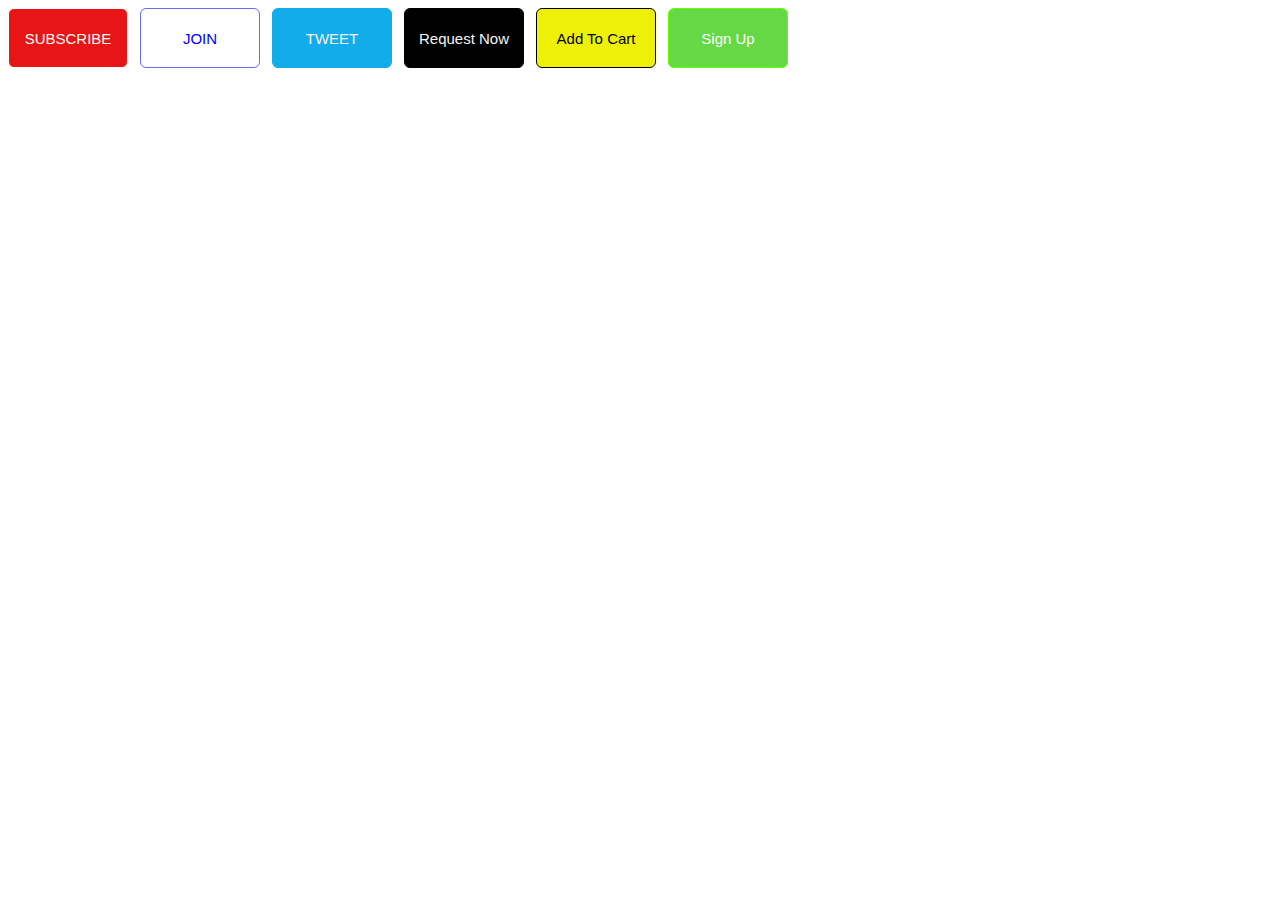
==== index.html @ f6820b64 "suggestion" ====
<html>
<head>
<link rel="stylesheet" href="style.css">
<!-- Try learning bootstrap, styling the code yourself is great. But in actual production jobs, you'll have to do this usually with a third-party library -->
</head>

<body>

<button class="subscribe-button">
SUBSCRIBE
</button>

<button class="join-button">
JOIN
</button>

<button class="tweet-button">
TWEET
</button>

<button class="request-now">
Request Now
</button>

<button class="add-to-cart">
Add To Cart
</button>

<button class="sign-up">
Sign Up
</button>

</body>

</html>
---- style.css ----
button {

  border: none;
  border-style: solid;
  border-width: 1px;
  height: 60px;
  width: 120px;
  border-radius: 6px;
  font-size: 15px;
  cursor: pointer;
  margin-right: 8px;
  transition: 0.15;

}
    
    .subscribe-button {
        
        background-color: rgb(231, 21, 21);
        color: white;
        border-color:none   
    }        

    .subscribe-button:hover {
        background-color: rgb(245, 234, 234);
        color: rgb(0, 0, 0);
        border-color: black;
    }

    .subscribe-button:active {
        background-color: rgb(255, 255, 255);
        color: rgb(0, 0, 0);
        border-color: black;
    }
    
    .join-button {
        background-color: white;
        color: blue;
        border-color: rgb(106, 106, 245);
        
    }

    .join-button:hover {
      opacity: 0.8;
    }
     
    .join-button:active {
        opacity: 0.5;
    }


    .tweet-button {
        background-color: rgb(17, 172, 233);
        color: rgb(245, 245, 245);
        border-color: rgb(17, 172, 233);
        
    }

    .tweet-button:hover {
        background-color: rgb(245, 245, 245);
        color: rgb(17, 172, 233);
        border-color: rgb(245, 245, 245);

    }
    
    .tweet-button:active {
        opacity: 0.5;
    }


    .request-now {
        background-color: rgb(0, 0, 0);
        color: rgb(245, 245, 245);
        border-color: rgb(0, 0, 0);
       
    }

    .add-to-cart {
        background-color: rgb(238, 241, 7);
        color: rgb(0, 0, 0);
        border-color: rgb(0, 0, 0);
       
    }

    .sign-up {
        background-color: rgb(103, 216, 69);
        color: rgb(255, 255, 255);
        border-color: rgb(102, 255, 0);
    }
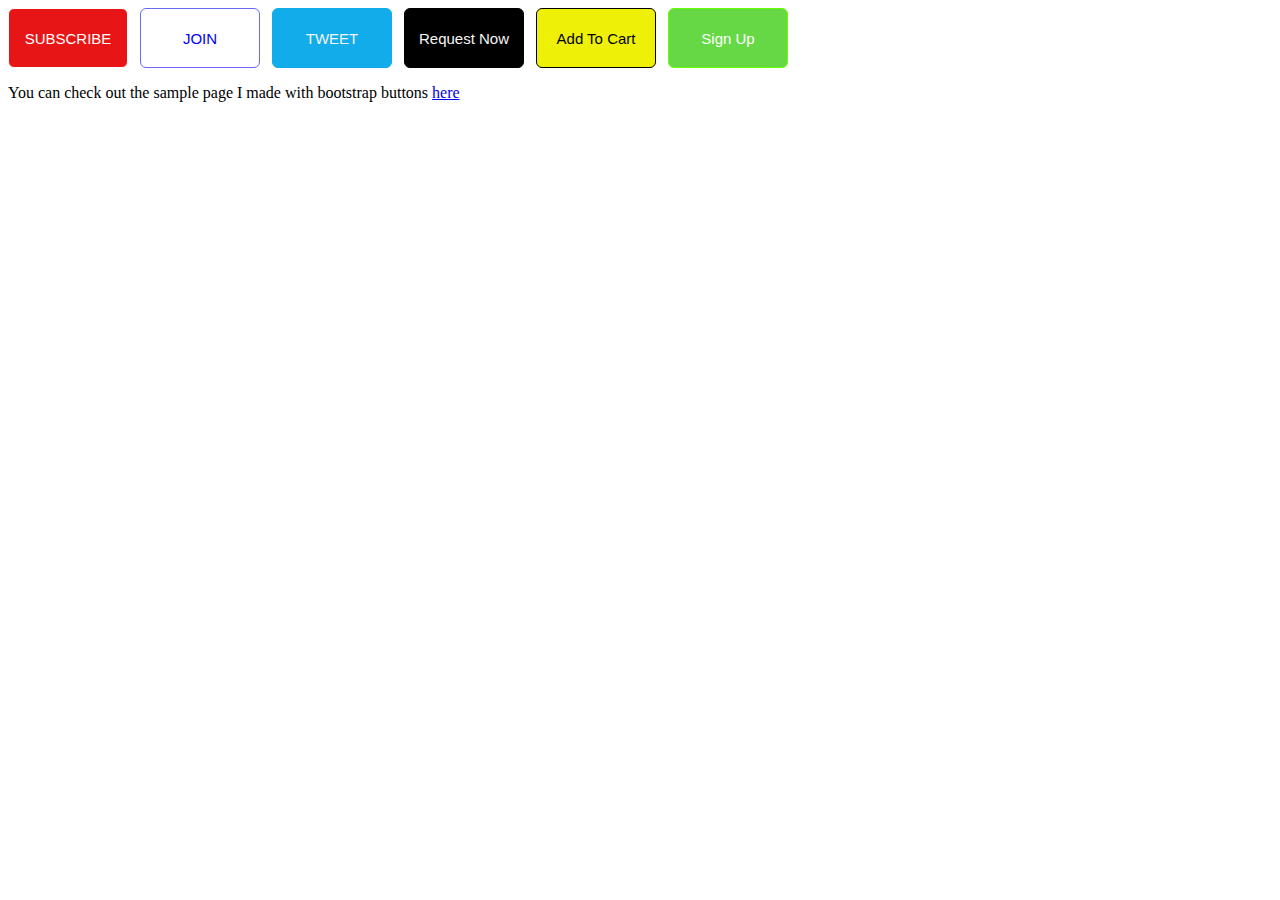
==== commit f605e522: "bootstrap samples" ====
--- a/index.html
+++ b/index.html
@@ -30,6 +30,8 @@
 Sign Up
 </button>
 
+<p>You can check out the sample page I made with bootstrap buttons <a href="/ryu">here</a></p>
+
 </body>
 
 </html>
--- a/style.css
+++ b/style.css
@@ -9,7 +9,7 @@
   font-size: 15px;
   cursor: pointer;
   margin-right: 8px;
-  transition: 0.15;
+  transition: opacity 1s;
 
 }
     
@@ -17,19 +17,22 @@
         
         background-color: rgb(231, 21, 21);
         color: white;
-        border-color:none   
+        border-color:none
+        
     }        
 
     .subscribe-button:hover {
         background-color: rgb(245, 234, 234);
         color: rgb(0, 0, 0);
         border-color: black;
+        opacity: 0.1;
     }
 
     .subscribe-button:active {
-        background-color: rgb(255, 255, 255);
-        color: rgb(0, 0, 0);
-        border-color: black;
+        background-color: rgb(21, 93, 228);
+        color: rgb(11, 224, 65);
+        border-color: rgb(240, 7, 7);
+        opacity: 0.5;
     }
     
     .join-button {
@@ -40,7 +43,7 @@
     }
 
     .join-button:hover {
-      opacity: 0.8;
+        opacity: 0.8;
     }
      
     .join-button:active {
@@ -74,6 +77,15 @@
        
     }
 
+    .request-now:hover {
+        opacity: 0.8;
+    }
+
+    .request-now:active {
+        opacity: 0.5;
+
+    }
+
     .add-to-cart {
         background-color: rgb(238, 241, 7);
         color: rgb(0, 0, 0);
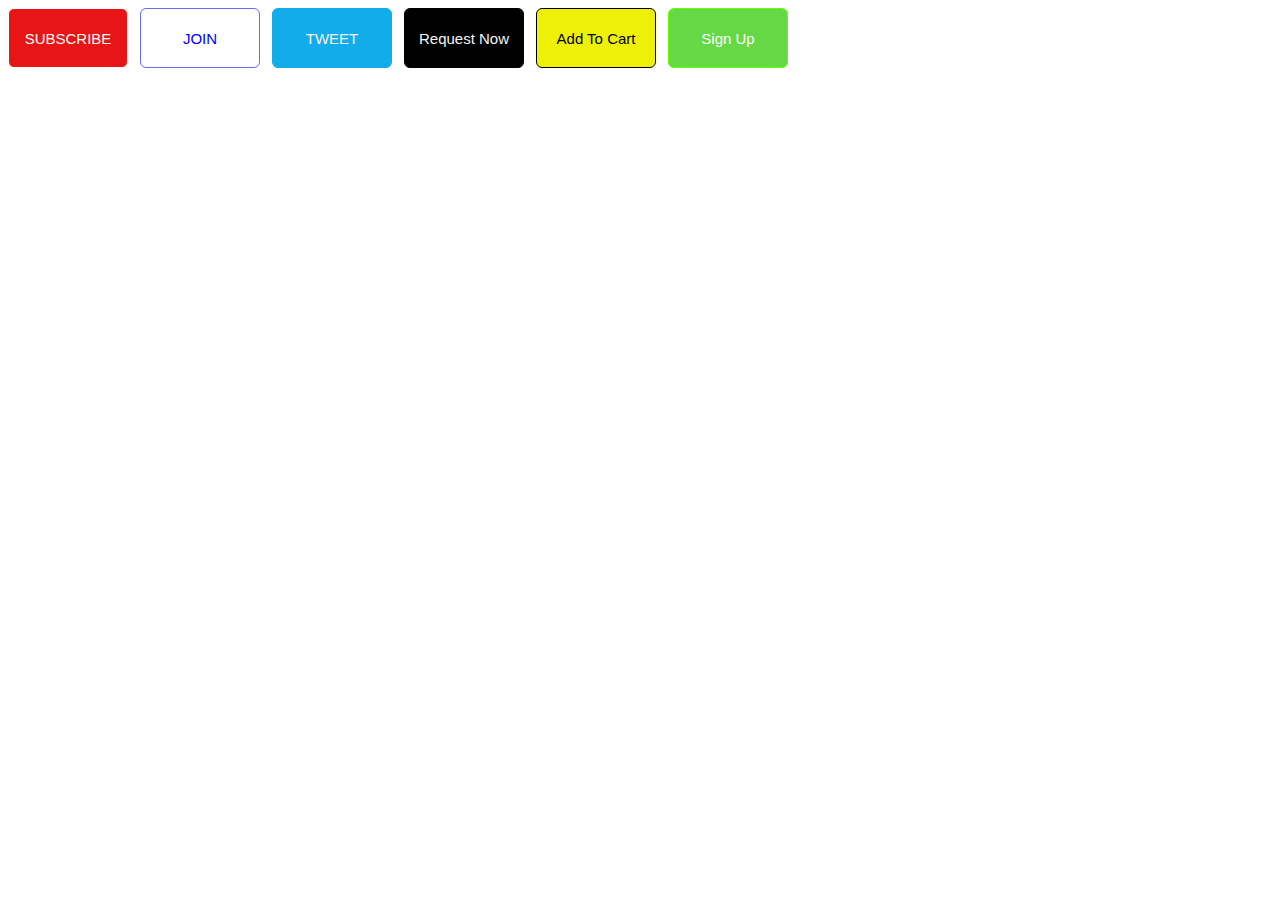
==== commit c647cecd: "Shadows now work. Your bootsrap shit is cool AF" ====
--- a/index.html
+++ b/index.html
@@ -1,7 +1,7 @@
 <html>
 <head>
 <link rel="stylesheet" href="style.css">
-<!-- Try learning bootstrap, styling the code yourself is great. But in actual production jobs, you'll have to do this usually with a third-party library -->
+
 </head>
 
 <body>
@@ -30,8 +30,6 @@
 Sign Up
 </button>
 
-<p>You can check out the sample page I made with bootstrap buttons <a href="/ryu">here</a></p>
-
 </body>
 
 </html>
--- a/style.css
+++ b/style.css
@@ -9,8 +9,8 @@
   font-size: 15px;
   cursor: pointer;
   margin-right: 8px;
-  transition: opacity 1s;
-
+  transition: background-color 1s, color 1s;
+  
 }
     
     .subscribe-button {
@@ -26,6 +26,8 @@
         color: rgb(0, 0, 0);
         border-color: black;
         opacity: 0.1;
+        box-shadow: 5px 5px 5px black;
+        transition: box-shadow 0.15s;
     }
 
     .subscribe-button:active {
@@ -55,7 +57,7 @@
         background-color: rgb(17, 172, 233);
         color: rgb(245, 245, 245);
         border-color: rgb(17, 172, 233);
-        
+    
     }
 
     .tweet-button:hover {
@@ -74,7 +76,7 @@
         background-color: rgb(0, 0, 0);
         color: rgb(245, 245, 245);
         border-color: rgb(0, 0, 0);
-       
+        
     }
 
     .request-now:hover {
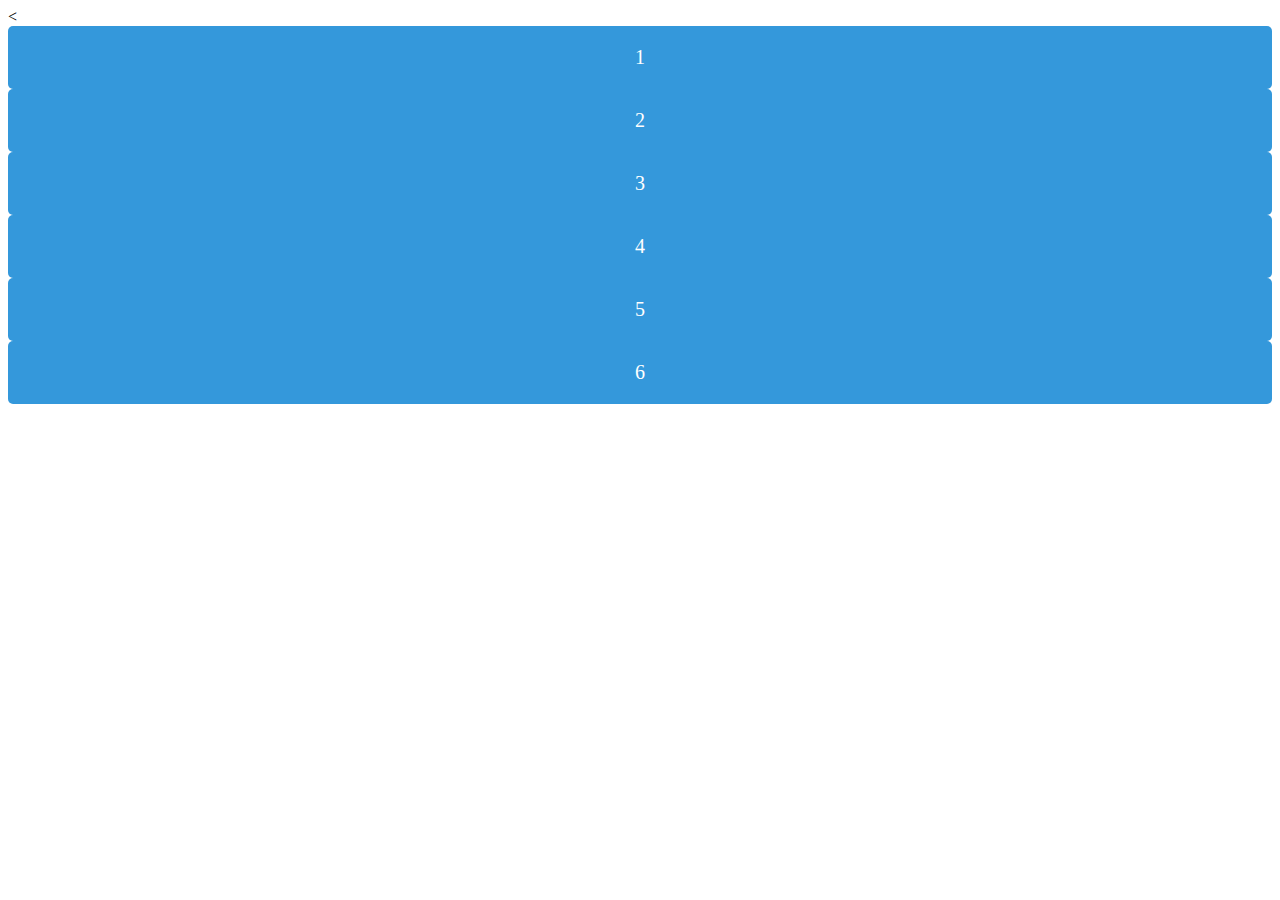
==== commit 53f1edd1: "Trying to make grids" ====
--- a/index.html
+++ b/index.html
@@ -4,32 +4,22 @@
 
 </head>
 
+  <meta charset="UTF-8">
+  <meta name="viewport" content="width=device-width, initial-scale=1.0">
+  <title>CSS Grid Layout</title>
+  <
+  </style>
+</head>
 <body>
-
-<button class="subscribe-button">
-SUBSCRIBE
-</button>
-
-<button class="join-button">
-JOIN
-</button>
-
-<button class="tweet-button">
-TWEET
-</button>
-
-<button class="request-now">
-Request Now
-</button>
-
-<button class="add-to-cart">
-Add To Cart
-</button>
-
-<button class="sign-up">
-Sign Up
-</button>
-
+  <div class="grid-container">
+      <div class="grid-item">1</div>
+      <div class="grid-item">2</div>
+      <div class="grid-item">3</div>
+      <div class="grid-item">4</div>
+      <div class="grid-item">5</div>
+      <div class="grid-item">6</div>
+  </div>
 </body>
+</html>
 
 </html>
--- a/style.css
+++ b/style.css
@@ -1,102 +1,17 @@
-button {
+style>
+      .grid-container {
+          display: grid;
+          grid-template-columns: repeat(3, 1fr);
+          gap: 10px;
+          padding: 20px;
+          background-color: #f4f4f4;
+      }
 
-  border: none;
-  border-style: solid;
-  border-width: 1px;
-  height: 60px;
-  width: 120px;
-  border-radius: 6px;
-  font-size: 15px;
-  cursor: pointer;
-  margin-right: 8px;
-  transition: background-color 1s, color 1s;
-  
-}
-    
-    .subscribe-button {
-        
-        background-color: rgb(231, 21, 21);
-        color: white;
-        border-color:none
-        
-    }        
-
-    .subscribe-button:hover {
-        background-color: rgb(245, 234, 234);
-        color: rgb(0, 0, 0);
-        border-color: black;
-        opacity: 0.1;
-        box-shadow: 5px 5px 5px black;
-        transition: box-shadow 0.15s;
-    }
-
-    .subscribe-button:active {
-        background-color: rgb(21, 93, 228);
-        color: rgb(11, 224, 65);
-        border-color: rgb(240, 7, 7);
-        opacity: 0.5;
-    }
-    
-    .join-button {
-        background-color: white;
-        color: blue;
-        border-color: rgb(106, 106, 245);
-        
-    }
-
-    .join-button:hover {
-        opacity: 0.8;
-    }
-     
-    .join-button:active {
-        opacity: 0.5;
-    }
-
-
-    .tweet-button {
-        background-color: rgb(17, 172, 233);
-        color: rgb(245, 245, 245);
-        border-color: rgb(17, 172, 233);
-    
-    }
-
-    .tweet-button:hover {
-        background-color: rgb(245, 245, 245);
-        color: rgb(17, 172, 233);
-        border-color: rgb(245, 245, 245);
-
-    }
-    
-    .tweet-button:active {
-        opacity: 0.5;
-    }
-
-
-    .request-now {
-        background-color: rgb(0, 0, 0);
-        color: rgb(245, 245, 245);
-        border-color: rgb(0, 0, 0);
-        
-    }
-
-    .request-now:hover {
-        opacity: 0.8;
-    }
-
-    .request-now:active {
-        opacity: 0.5;
-
-    }
-
-    .add-to-cart {
-        background-color: rgb(238, 241, 7);
-        color: rgb(0, 0, 0);
-        border-color: rgb(0, 0, 0);
-       
-    }
-
-    .sign-up {
-        background-color: rgb(103, 216, 69);
-        color: rgb(255, 255, 255);
-        border-color: rgb(102, 255, 0);
-    }
+      .grid-item {
+          background-color: #3498db;
+          color: white;
+          padding: 20px;
+          text-align: center;
+          font-size: 20px;
+          border-radius: 5px;
+      }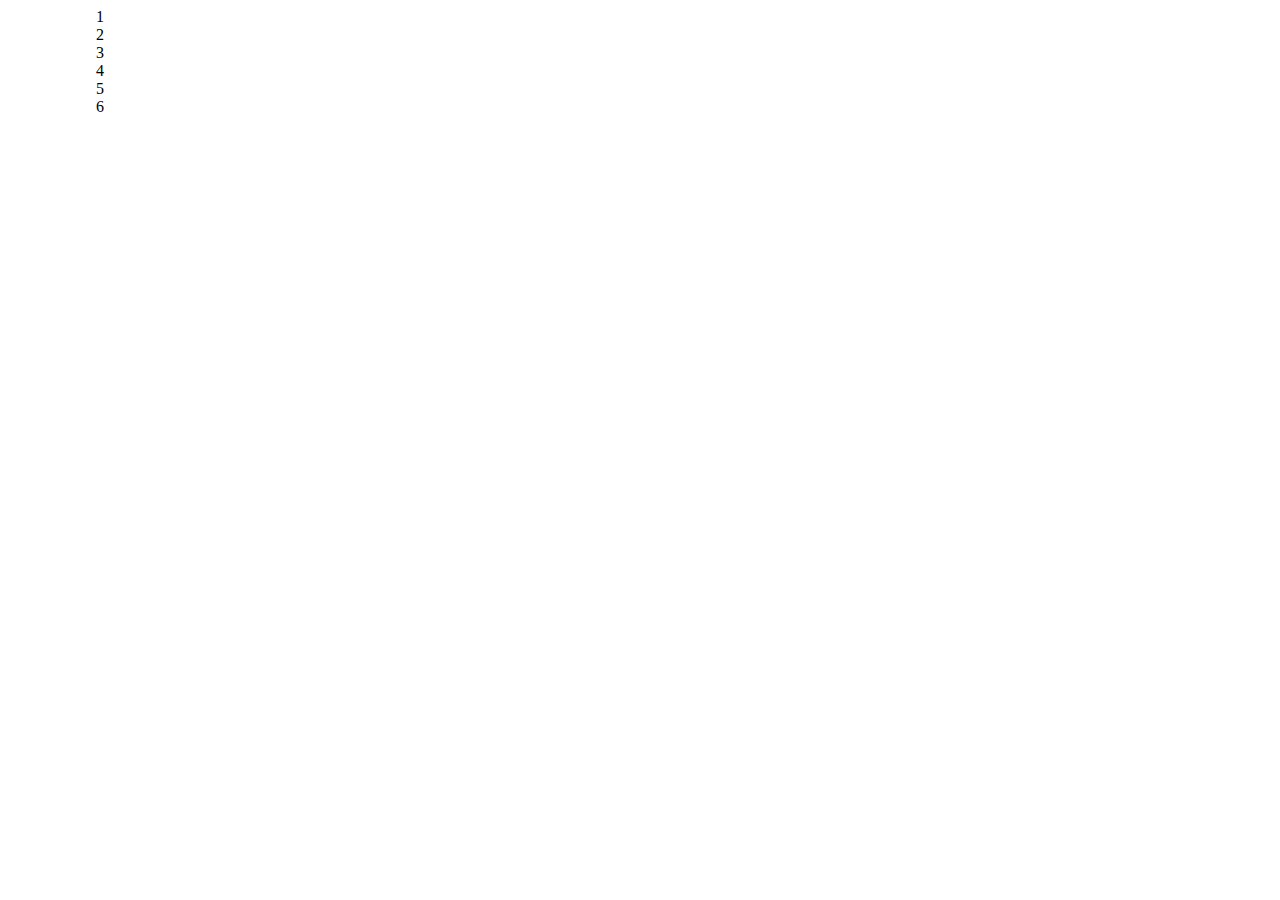
==== commit f15be98a: "Doesnt appear as intended" ====
--- a/index.html
+++ b/index.html
@@ -1,25 +1,22 @@
-<html>
-<head>
+<!DOCTYPE html>
+<html lang="en">
+</head>
 <link rel="stylesheet" href="style.css">
 
-</head>
+<body>
 
-  <meta charset="UTF-8">
-  <meta name="viewport" content="width=device-width, initial-scale=1.0">
-  <title>CSS Grid Layout</title>
-  <
-  </style>
-</head>
-<body>
-  <div class="grid-container">
-      <div class="grid-item">1</div>
-      <div class="grid-item">2</div>
-      <div class="grid-item">3</div>
-      <div class="grid-item">4</div>
-      <div class="grid-item">5</div>
-      <div class="grid-item">6</div>
-  </div>
+<div id="container">
+
+  <div class = "item one">1</div>
+  <div class = "item one">2</div>  
+  <div class = "item one">3</div>
+  <div class = "item one">4</div>
+  <div class = "item one">5</div>
+  <div class = "item one">6</div>
+
+</div>
+
 </body>
-</html>
+
 
 </html>
--- a/style.css
+++ b/style.css
@@ -1,17 +1,8 @@
-style>
-      .grid-container {
-          display: grid;
-          grid-template-columns: repeat(3, 1fr);
-          gap: 10px;
-          padding: 20px;
-          background-color: #f4f4f4;
-      }
-
-      .grid-item {
-          background-color: #3498db;
-          color: white;
-          padding: 20px;
-          text-align: center;
-          font-size: 20px;
-          border-radius: 5px;
-      }+#container {
+    width: 85vw;
+    height: 60vh;
+    margin: 0 auto;
+    background-color: whitesmoke
+    outline: 8px solid black;
+}
+    </style>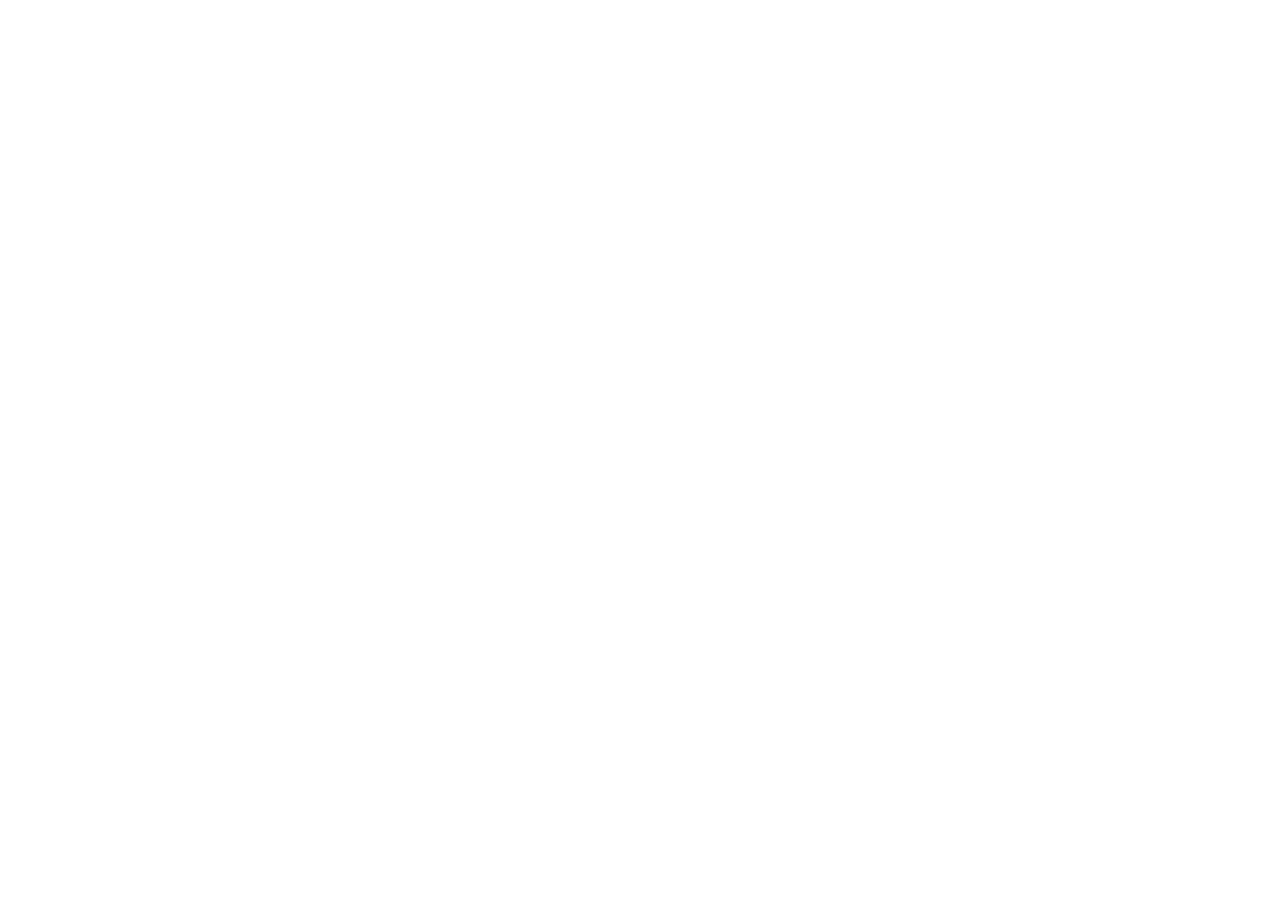
==== commit b867a364: "I'm starting over. I need stronger HTML, CSS, JS foundation" ====
--- a/index.html
+++ b/index.html
@@ -1,22 +1,11 @@
 <!DOCTYPE html>
 <html lang="en">
+<head>
+  <meta charset="UTF-8">
+  <meta name="viewport" content="width=device-width, initial-scale=1.0">
+  <title>Document</title>
 </head>
-<link rel="stylesheet" href="style.css">
-
 <body>
-
-<div id="container">
-
-  <div class = "item one">1</div>
-  <div class = "item one">2</div>  
-  <div class = "item one">3</div>
-  <div class = "item one">4</div>
-  <div class = "item one">5</div>
-  <div class = "item one">6</div>
-
-</div>
-
+  
 </body>
-
-
 </html>
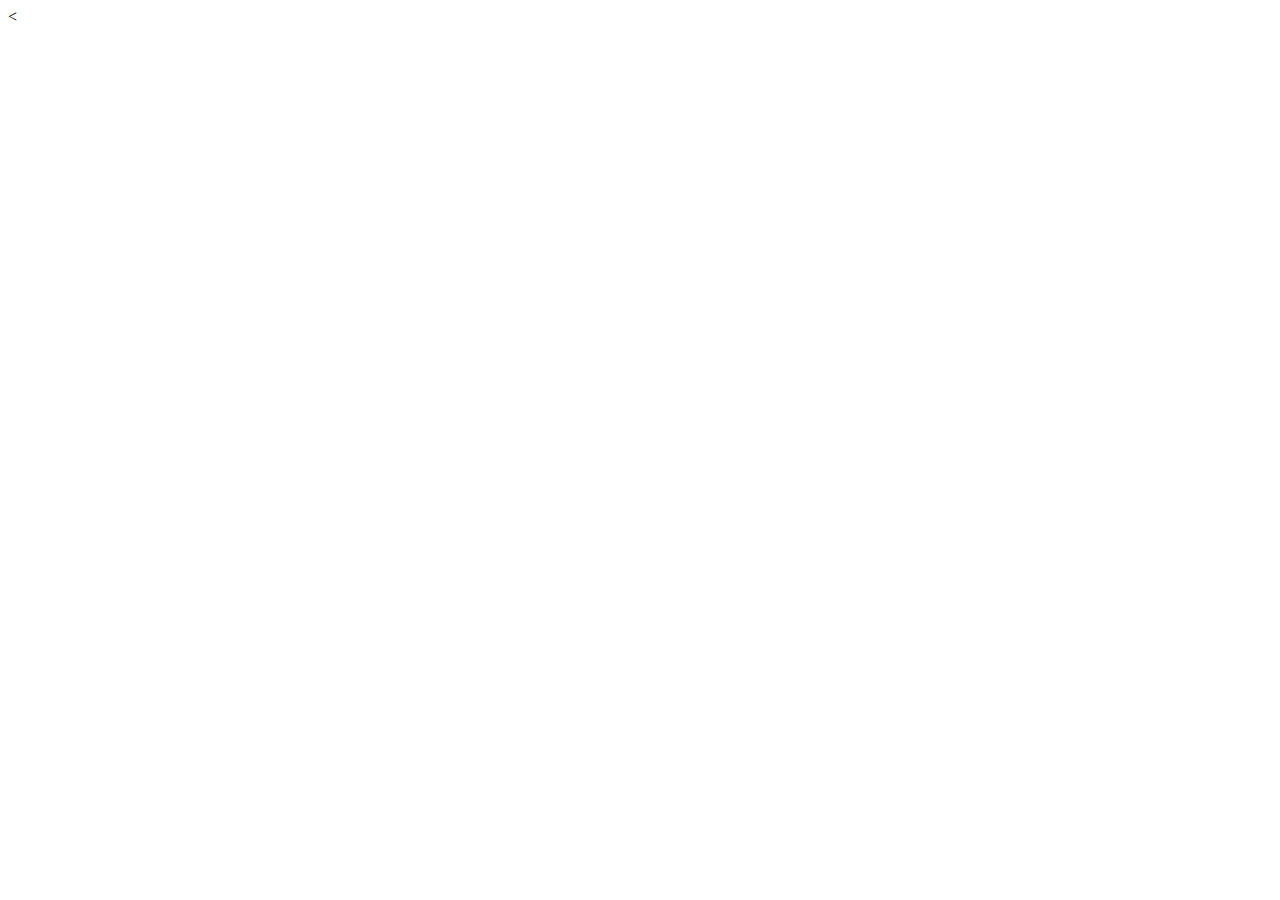
==== commit a296269c: "Starting over for stronger foundations" ====
--- a/index.html
+++ b/index.html
@@ -3,9 +3,17 @@
 <head>
   <meta charset="UTF-8">
   <meta name="viewport" content="width=device-width, initial-scale=1.0">
-  <title>Document</title>
+  <title>1st Webpage Project</title>
+  <link rel="stylesheet" href="style.css">
+
 </head>
 <body>
+
+  <header>
+     
+    </div class ="header-left"> <
+
+  </header>
   
 </body>
 </html>
